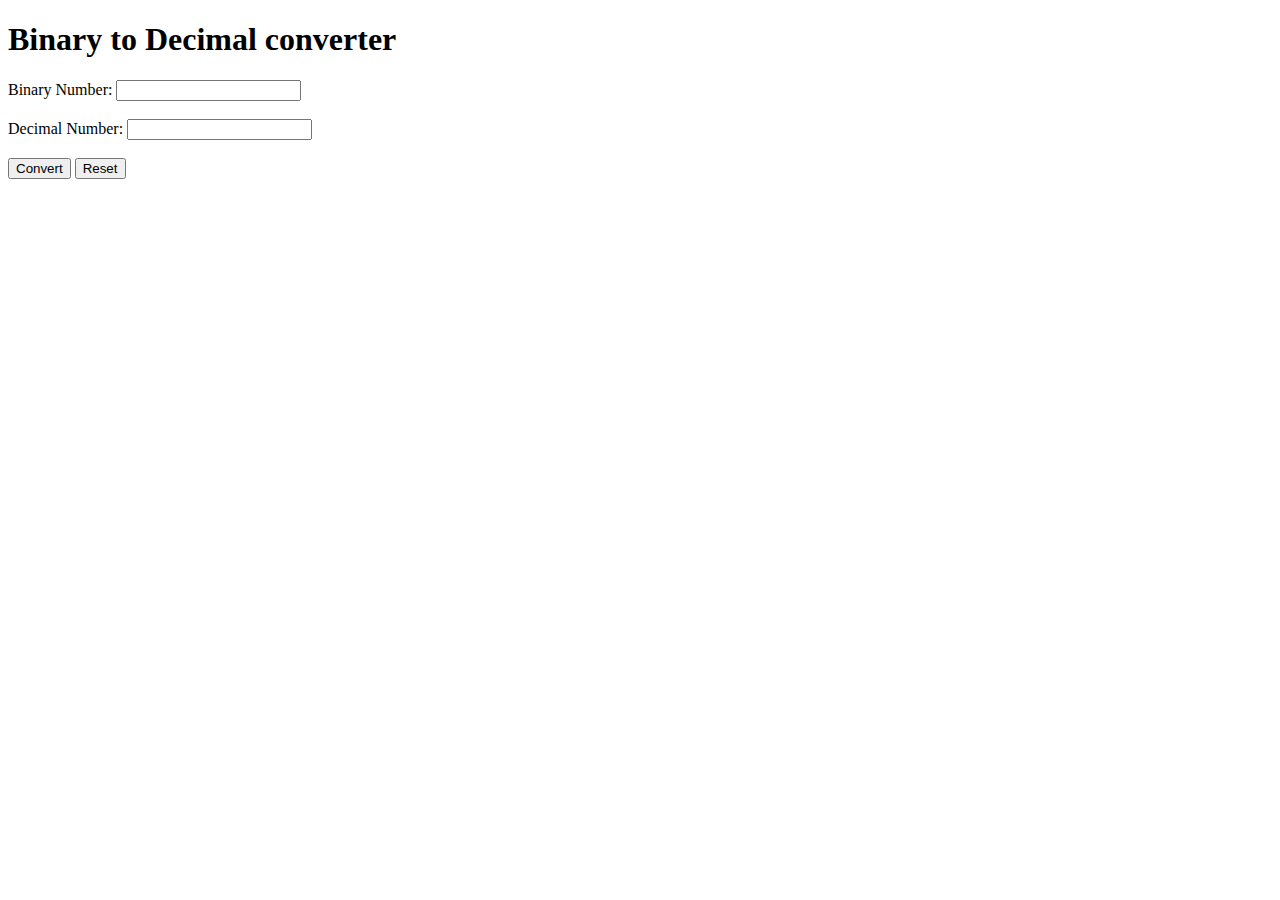
==== binary2decimal/index.html @ 035f1217 "Add files via upload" ====
<!DOCTYPE html>
<html lang="en">
<head>
    <meta charset="UTF-8">
    <meta http-equiv="X-UA-Compatible" content="IE=edge">
    <meta name="viewport" content="width=device-width, initial-scale=1.0">
    <title>Binary 2 Decimal</title>
</head>
<body>
    <h1>Binary to Decimal converter</h1>
    <!-- Form  -->
    <form action="">
        <label for="bnumber">Binary Number:</label>
        <input type="number" id="bnumber" name="bnumber"><br><br>
        <label for="dnumber">Decimal Number:</label>
        <input type="number" id="dnumber" name="dnumber"><br><br>
        <input type="submit" value="Convert">
        <input type="submit" value="Reset">
    </form>
</body>
</html>
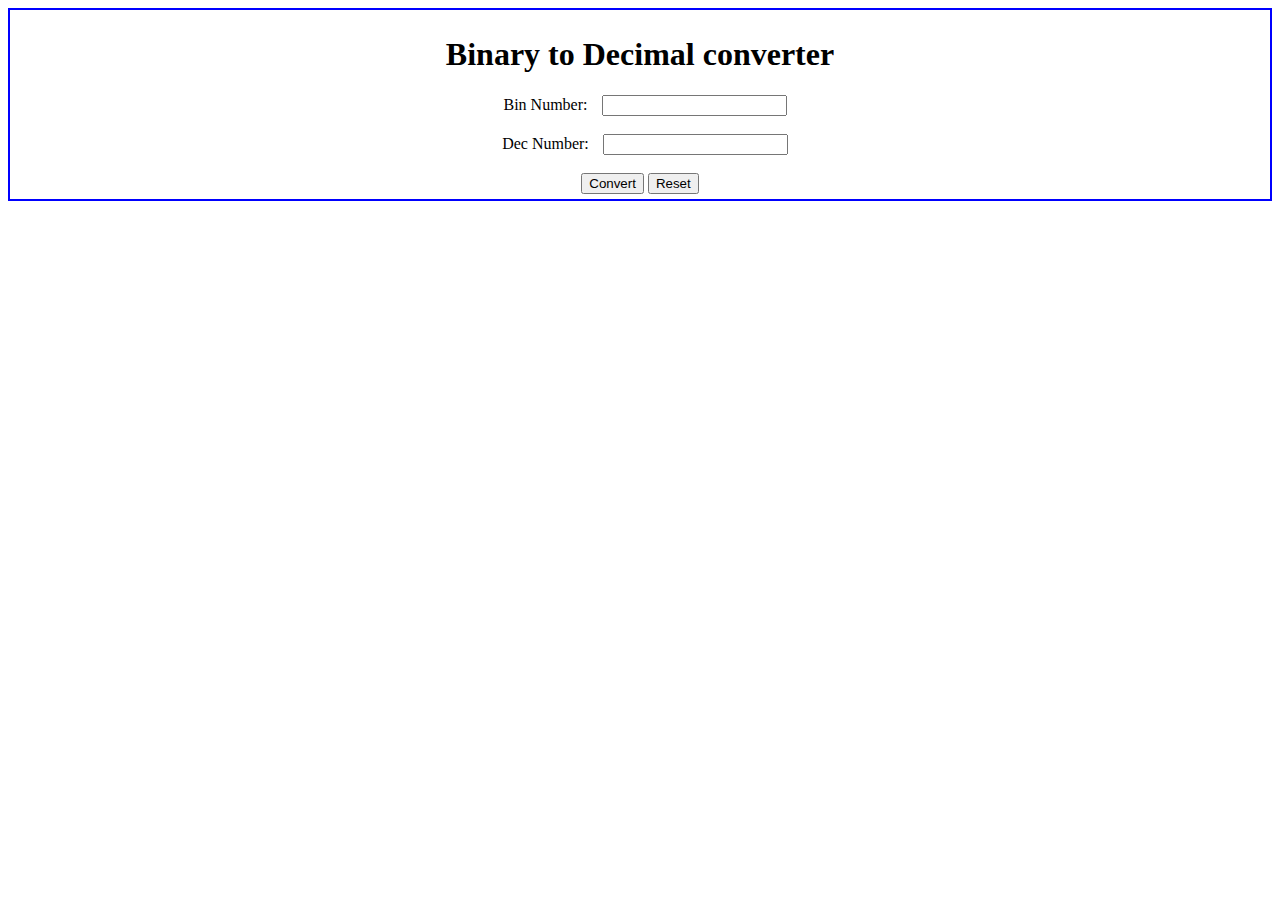
==== commit 944fba56: "Add files via upload" ====
--- a/binary2decimal/index.html
+++ b/binary2decimal/index.html
@@ -5,17 +5,20 @@
     <meta http-equiv="X-UA-Compatible" content="IE=edge">
     <meta name="viewport" content="width=device-width, initial-scale=1.0">
     <title>Binary 2 Decimal</title>
+    <link rel="stylesheet" href="/binary2decimal/styles/styles.css">
 </head>
 <body>
+    <div>
     <h1>Binary to Decimal converter</h1>
-    <!-- Form  -->
-    <form action="">
-        <label for="bnumber">Binary Number:</label>
-        <input type="number" id="bnumber" name="bnumber"><br><br>
-        <label for="dnumber">Decimal Number:</label>
-        <input type="number" id="dnumber" name="dnumber"><br><br>
-        <input type="submit" value="Convert">
-        <input type="submit" value="Reset">
-    </form>
+        <!-- Form  -->
+        <form action="">
+            <label for="bnumber">Bin Number:</label>
+            <input type="number" id="bnumber" name="bnumber"><br><br>
+            <label for="dnumber">Dec Number:</label>
+            <input type="number" id="dnumber" name="dnumber"><br><br>
+            <input type="submit" value="Convert">
+            <input type="submit" value="Reset">
+        </form>
+    </div>      
 </body>
 </html>--- a/binary2decimal/styles/styles.css
+++ b/binary2decimal/styles/styles.css
@@ -0,0 +1,9 @@
+div {
+    border: 2px solid blue;
+    padding: 5px;
+    text-align: center;
+}
+label {
+    padding: 5px;
+    margin: 5px;
+}